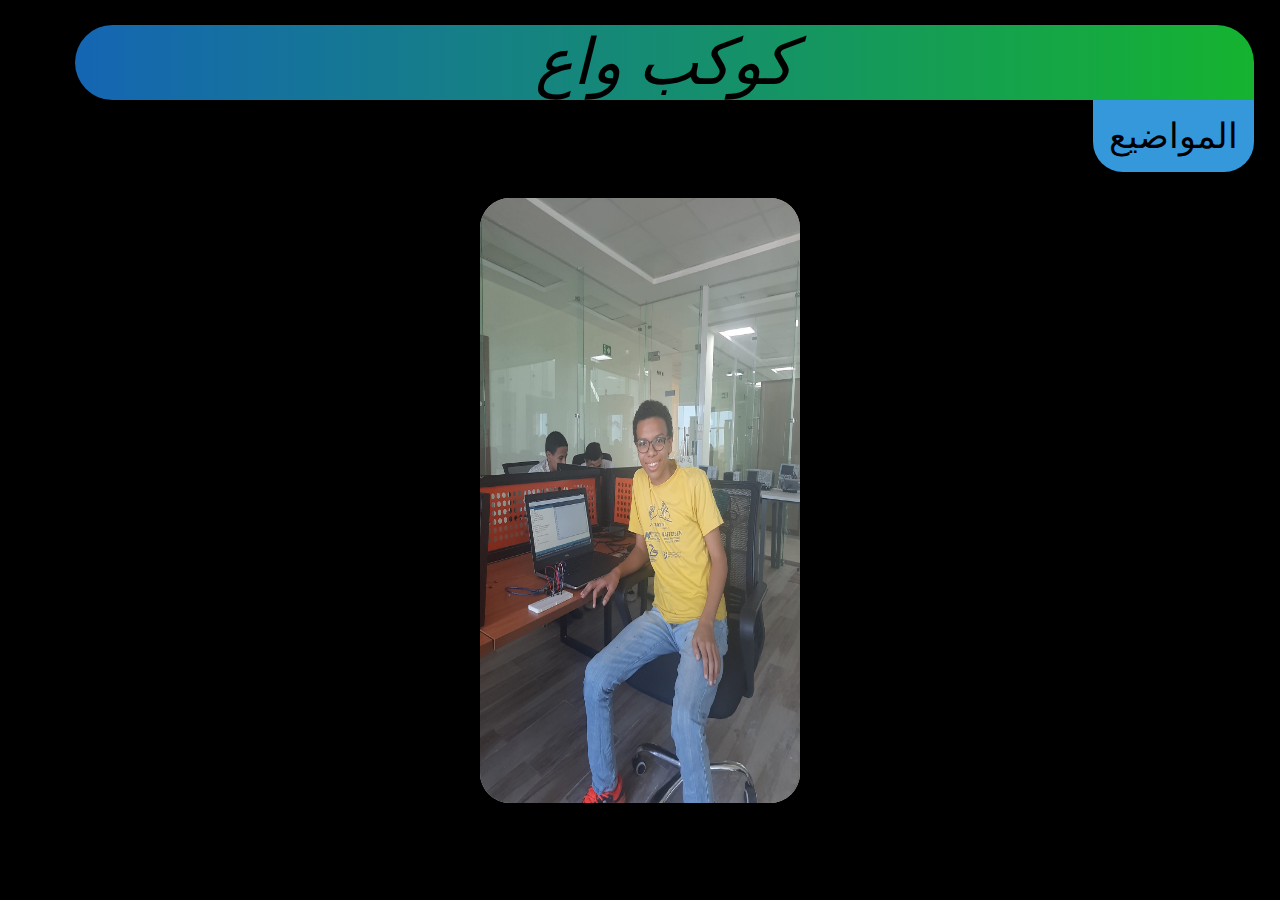
==== html/about.html @ 0ccc4d96 "Add files via upload" ====
<!DOCTYPE html>
<html lang="en">
<head>
    <meta charset="utf-8" />
    <title>كوكب واع</title>
    <meta name="viewport" content="width=device-width, initial-scale=1, minimum-scale=1, maximum-scale=1" />
    <!-- Link Swiper's CSS -->
    <link rel="stylesheet" href="../css/swiper.css" />
    <!-- Swiper JS -->
    <script src="../js/swiper.js"></script>
    <script defer src="../fontawesome-free-6.2.1-web/js/all.min.js"></script>
    <link rel="stylesheet" href="../css/style.css">
    <link rel="shortcut icon" href="../images/EarthIcon.png" type="image/x-icon">
</head>
<body>
    <header title="logo">
        <a href="../index.html">
            <i class="fa-solid fa-earth-americas"></i>
        </a>
        كوكب واعٍ
    </header>
    <div class="dropdown">
        <button onclick="dropdown()" class="dropbtn">المواضيع</button>
        <div id="firstList" class="dropdown-content">
            <a href="fivemessages.html">الرسائل الرئيسية</a>
            <a href="replace/with/path">تشصعايش</a>
        </div>
    </div>
    <br><br><br>
    <div class="flip-card center">
        <div class="flip-card-inner">
            <div class="flip-card-front">
                <img src="../images/youssef.jpg" alt="Avatar" style="width:100%;height:100%;border-radius:30px;">
            </div>
            <div class="flip-card-back">
                <h1>يوسف مصطفي محمد</h1>
                <p>مبرمج و مصمم مواقع خبير</p>
                <div class="wave">
                    <a style="--i:0" href="https://www.youtube.com/channel/UC00bH694nxRfyRQAWhhu5Mw" class="icons"><i class="fa-brands fa-youtube" id="y" title="YouTube"></i></a>
                    <a style="--i:5" href="https://github.com/youssef-mostafa1534" class="icons"><i class="fa-brands fa-github" id="g" title="GitHub"></i></a>
                    <a style="--i:10" href="https://www.facebook.com/profile.php?id=100019727612362" class="icons"><i class="fa-brands fa-facebook" id="f" title="Facebook"></i></a>
                    <a style="--i:15" href="https://www.instagram.com/youssef952008/" class="icons"><i class="fa-brands fa-instagram" id="i" title="Instagram"></i></a>
                    <a style="--i:20" href="https://youssef2008.itch.io" class="icons"><i class="fa-brands fa-itch-io" id="it" title="Itch.io"></i></a>
                    <a style="--i:25" href="https://www.twitch.tv/youssef_tech_" class="icons"><i class="fa-brands fa-twitch" id="t" title="Twitch"></i></a>
                    <a style="--i:30" href="https://discord.gg/qWdASj5Nzh" class="icons"><i class="fa-brands fa-discord" id="d" title="Discord"></i></a>
                </div>
            </div>
        </div>
    </div>
    <script src="../js/script.js"></script>
</body>
</html>
---- css/style.css ----
::selection {
    background-color: #1eff44;
    color: white;
}

::-webkit-scrollbar {
    width: 10px;
}

::-webkit-scrollbar-track {
    background: #6a6a6a;
}

::-webkit-scrollbar-thumb {
    background: #1eff44;
    border-radius: 30px;
}

::-webkit-scrollbar-thumb:hover {
    background: #00a11b;
}

html,
body {
    position: relative;
    height: 98%;
    width: 98%;
}

body {
    font-family: "Tajawal";
    font-size: 14px;
    background-color: rgb(0, 0, 0);
    color: rgb(0, 0, 0);
    direction: rtl;
}

header {
    margin-left: 25px;
    margin-top: 25px;
    margin-right: 25px;
    text-align: center;
    background: linear-gradient(to right, rgba(30, 144, 255, 0.7), rgba(30, 255, 68, 0.7));
    backdrop-filter: blur(5px);
    font-size: 4rem;
    font-style: italic;
    z-index: 2;
    border-radius: 60px 60px 0 60px;
}

header a {
    text-decoration: none;
    color: #fff;
}

ol {
    font-size: 20px;
}

.fa-earth-americas {
    border-radius: 50%;
    background: rgb(0, 225, 100);
    color: dodgerblue;
}

.swiper {
    width: 100%;
    height: 100%;
    background: #000;
}

.swiper-slide {
    font-size: 18px;
    color: rgb(0, 0, 0);
    -webkit-box-sizing: border-box;
    box-sizing: border-box;
    padding: 40px 60px;
}

.parallax-bg {
    position: absolute;
    left: -31%;
    top: 0;
    width: 130%;
    height: 100%;
    -webkit-background-size: cover;
    background-size: cover;
    background-position: center;
}

.paragraph.main {
    text-align: center;
    background: linear-gradient(to right, rgba(236, 255, 30, 0.6), rgba(30, 255, 68, 0.6));
    /* background: linear-gradient(to right, rgba(0, 0, 0, 0.7), rgba(79, 79, 79, 0.3)); */
    border-radius: 20px;
    box-shadow: 0 0 50px 10px lime;
    backdrop-filter: blur(7px);
    transition: box-shadow 0.2s;
}

.paragraph {
    text-align: center;
    background: linear-gradient(to right, rgba(38, 38, 38, 0.6), rgba(112, 112, 112, 0.6));
    /* background: linear-gradient(to right, rgba(0, 0, 0, 0.7), rgba(79, 79, 79, 0.3)); */
    color: #fff;
    border-radius: 20px;
    margin-left: 20px;
    margin-right: 20px;
    padding: 10px;
    backdrop-filter: blur(7px);
    transition: box-shadow 0.2s;
}

.swiper-slide .title {
    font-size: 200%;
    font-weight: 200;
}

.swiper-slide .subtitle {
    font-size: 150%;
}

.swiper-slide .text {
    font-size: 25px;
    line-height: 1.3;
}

.swiper-pagination-bullet {
    background: linear-gradient(to bottom left, #1eff44, dodgerblue);
    width: 40px;
    height: 40px;
}

.swiper-pagination-bullet:hover {
    transform: rotate(180deg);
}

.wave {
    position: relative;
}

.wave a {
    text-decoration: none;
    color: #fff;
    position: relative;
    display: inline-block;
    animation: jump 3s ease-in-out infinite;
    animation-delay: calc(0.1s * var(--i));
}

.dropdown {
    position: relative;
    display: inline-block;
    z-index: 3;
    margin: 25px;
    margin-top: 0;
    position: sticky;
    top: 0%;
    width: 100%;
}

.dropbtn {
    background-color: #3498DB;
    color: rgb(0, 0, 0);
    padding: 16px;
    font-size: 35px;
    border: none;
    cursor: pointer;
    border-radius: 0 0 30px 30px;
    transition: all 0.2s;
}

.dropbtn:hover {
    background-color: #286187;
}

.dropbtn:active {
    background-color: #19262f;
}

.dropdown-content {
    display: none;
    position: absolute;
    background-color: #f1f1f1;
    min-width: 160px;
    box-shadow: 0px 8px 16px 0px rgba(0, 0, 0, 0.2);
    transition: all 0.2s;
    z-index: 4;
}

.dropdown-content a {
    color: black;
    padding: 12px 16px;
    text-decoration: none;
    font-size: large;
    transition: all 0.2s;
    display: block;
}

.dropdown-content a:hover {
    background-color: #5be369;
}

.show {
    display: block;
}

.flip-card {
    background-color: transparent;
    width: 26%;
    height: 70%;
    position: absolute;
    top: 20%;
    left: 35%;
    border-radius: 30px;
    font-size: 23px;
    perspective: 1800px;
}

.flip-card-inner {
    position: relative;
    width: 100%;
    height: 100%;
    text-align: center;
    transition: transform 0.5s, box-shadow 1s;
    transform-style: preserve-3d;
    border-radius: 30px;
}

.flip-card:hover .flip-card-inner {
    box-shadow: 0 0 20px 20px #2cdb3d;
    transform: rotateY(180deg);
}

.flip-card-front,
.flip-card-back {
    position: absolute;
    width: 100%;
    height: 100%;
    -webkit-backface-visibility: hidden;
    /* Safari */
    backface-visibility: hidden;
    border-radius: 30px;
}

.flip-card-front {
    background-color: #bbb;
    color: black;
}

.flip-card .flip-card-back {
    background: linear-gradient(to top, rgb(0, 178, 0), #1eff44);
    /* background: linear-gradient(to top, rgb(150, 30, 255), rgb(213, 165, 255)); */
    color: white;
    transform: rotateY(-180deg);
}

.icons {
    margin: 0;
}

#y {
    border-radius: 10px;
    background: linear-gradient(to bottom right, red, orange);
    padding: 10px;
}

#g {
    border-radius: 10px;
    background: linear-gradient(to bottom right, #272727, rgb(218, 0, 218));
    padding: 10px;
}

#f {
    border-radius: 10px;
    background: linear-gradient(to bottom right, blue, cyan);
    padding: 10px;
}

#i {
    border-radius: 10px;
    background: linear-gradient(to bottom right, magenta, yellow);
    padding: 10px;
}

#it {
    border-radius: 10px;
    background: linear-gradient(to bottom right, rgb(219, 34, 34), rgb(255, 144, 162));
    padding: 10px;
}

#t {
    border-radius: 10px;
    background: linear-gradient(to bottom right, rgb(195, 65, 255), rgb(255, 93, 217));
    padding: 10px;
}

#d {
    border-radius: 10px;
    background: linear-gradient(to bottom right, rgb(120, 36, 255), #272727);
    padding: 10px;
}

@keyframes jump {
    0% {
        transform: translateY(0px);
    }

    20% {
        transform: translateY(-35px);
    }

    40%,
    100% {
        transform: translateY(0px);
    }
}

@media (max-width: 790px) {
    .swiper-slide .title {
        font-size: 35px;
    }

    .swiper-slide .subtitle {
        font-size: 27px;
    }

    .swiper-slide .text {
        font-size: 25px;
    }
}

@media (max-width: 580px) {
    .swiper-slide .title {
        font-size: 30px;
    }

    .swiper-slide .subtitle {
        font-size: 20px;
    }

    .swiper-slide .text {
        font-size: 10px;
    }
}

@media (max-width: 450px) {
    .swiper-slide .title {
        font-size: 25px;
    }

    .swiper-slide .subtitle {
        font-size: 17px;
    }

    .swiper-slide .text {
        font-size: 15px;
    }
}

@media (max-width: 335px) {
    .swiper-slide .title {
        font-size: 17px;
    }

    .swiper-slide .subtitle {
        font-size: 15px;
    }

    .swiper-slide .text {
        font-size: 10px;
    }
}

@media (max-width: 209px) {
    header {
        border-radius: 30px 30px 0 0;
    }
}
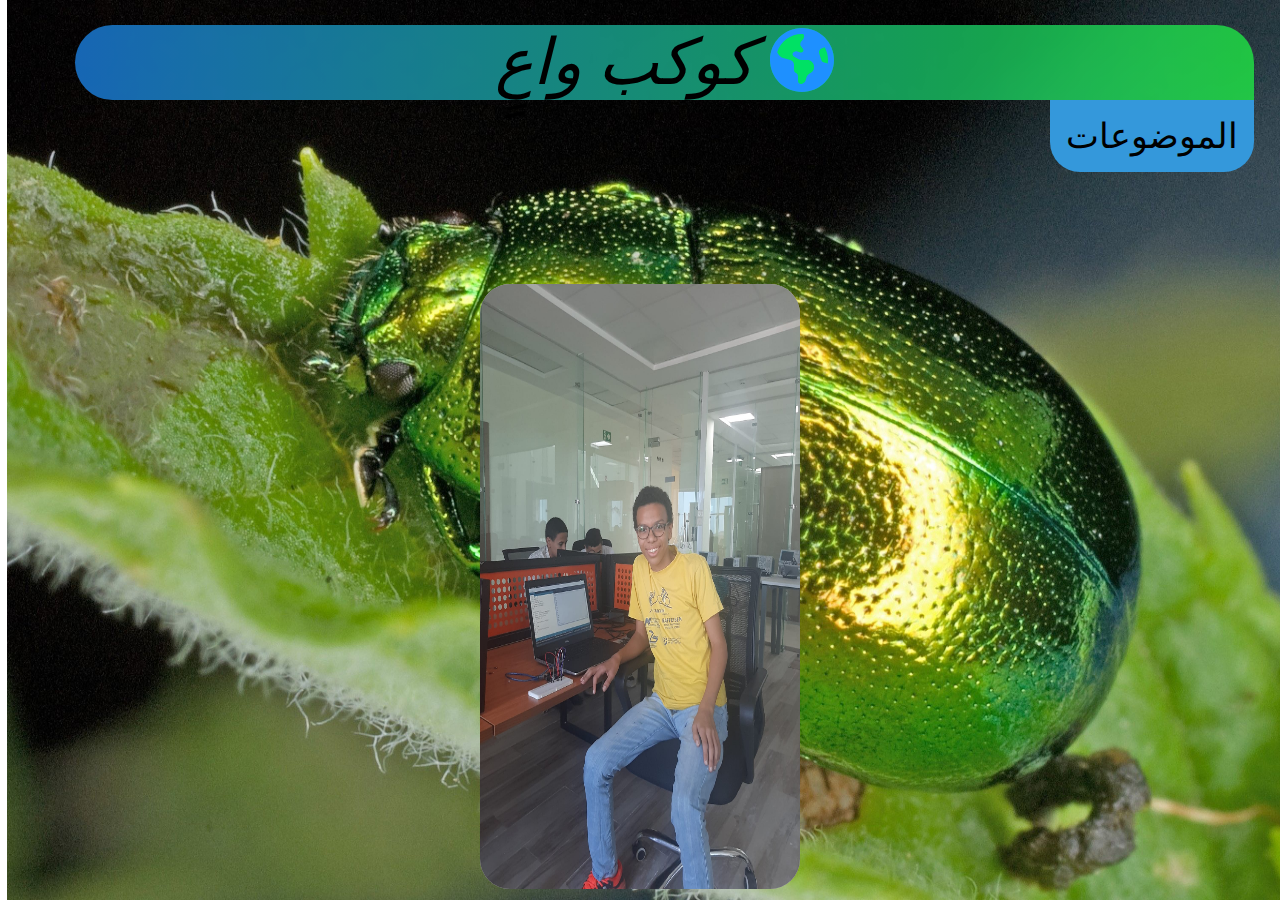
==== commit 33476bf4: "Updated Entire Repo" ====
--- a/html/about.html
+++ b/html/about.html
@@ -1,5 +1,5 @@
 <!DOCTYPE html>
-<html lang="en">
+<html lang="ar">
 <head>
     <meta charset="utf-8" />
     <title>كوكب واع</title>
@@ -13,21 +13,26 @@
     <link rel="shortcut icon" href="../images/EarthIcon.png" type="image/x-icon">
 </head>
 <body>
-    <header title="logo">
+    <header >
         <a href="../index.html">
             <i class="fa-solid fa-earth-americas"></i>
         </a>
         كوكب واعٍ
     </header>
     <div class="dropdown">
-        <button onclick="dropdown()" class="dropbtn">المواضيع</button>
+        <button onclick="dropdown()" class="dropbtn">الموضوعات</button>
         <div id="firstList" class="dropdown-content">
-            <a href="fivemessages.html">الرسائل الرئيسية</a>
-            <a href="replace/with/path">تشصعايش</a>
+            <a href="climate.html">المناخ</a>
+            <a href="renewableEnergy.html">الطاقة المتجددة</a>
+            <a href="pollution.html">القمامة</a>
+            <a href="education.html">التثقيف البيئي</a>
+            <a href="gallery.html">معرض الصور</a>
+            <a href="videos.html">أشرطة الفيديو</a>
+            <a href="about.html">عني</a>
         </div>
     </div>
     <br><br><br>
-    <div class="flip-card center">
+    <div class="flip-card">
         <div class="flip-card-inner">
             <div class="flip-card-front">
                 <img src="../images/youssef.jpg" alt="Avatar" style="width:100%;height:100%;border-radius:30px;">
@@ -35,6 +40,7 @@
             <div class="flip-card-back">
                 <h1>يوسف مصطفي محمد</h1>
                 <p>مبرمج و مصمم مواقع خبير</p>
+                <br>
                 <div class="wave">
                     <a style="--i:0" href="https://www.youtube.com/channel/UC00bH694nxRfyRQAWhhu5Mw" class="icons"><i class="fa-brands fa-youtube" id="y" title="YouTube"></i></a>
                     <a style="--i:5" href="https://github.com/youssef-mostafa1534" class="icons"><i class="fa-brands fa-github" id="g" title="GitHub"></i></a>
--- a/css/style.css
+++ b/css/style.css
@@ -29,9 +29,14 @@
 
 body {
     font-family: "Tajawal";
-    font-size: 14px;
-    background-color: rgb(0, 0, 0);
+    font-size: 30px;
+    background-image: url("../images/greenBeetle.jpg");
+    background-position: center;
+    background-repeat: no-repeat;
+    background-attachment: fixed;
+    background-size: 100% 100%;
     color: rgb(0, 0, 0);
+    overflow-y: scroll;
     direction: rtl;
 }
 
@@ -61,6 +66,12 @@
     border-radius: 50%;
     background: rgb(0, 225, 100);
     color: dodgerblue;
+    animation: rotate 2s linear infinite;
+    transition: all 0.3s;
+}
+
+.fa-earth-americas:hover {
+    box-shadow: 0 0 20px 10px #fff;
 }
 
 .swiper {
@@ -85,6 +96,7 @@
     height: 100%;
     -webkit-background-size: cover;
     background-size: cover;
+    background-repeat: no-repeat;
     background-position: center;
 }
 
@@ -100,15 +112,20 @@
 
 .paragraph {
     text-align: center;
-    background: linear-gradient(to right, rgba(38, 38, 38, 0.6), rgba(112, 112, 112, 0.6));
-    /* background: linear-gradient(to right, rgba(0, 0, 0, 0.7), rgba(79, 79, 79, 0.3)); */
+    background: linear-gradient(to right, rgba(74, 74, 74, 0.6), rgba(47, 42, 42, 0.7));
+    /* background: linear-gradient(to right, rgba(236, 255, 30, 0.6), rgba(30, 255, 68, 0.6)); */
     color: #fff;
     border-radius: 20px;
     margin-left: 20px;
     margin-right: 20px;
     padding: 10px;
-    backdrop-filter: blur(7px);
+    backdrop-filter: blur(5px);
     transition: box-shadow 0.2s;
+}
+
+.ill {
+    border-radius: 20px;
+    border: 5px solid #000;
 }
 
 .swiper-slide .title {
@@ -192,17 +209,44 @@
     color: black;
     padding: 12px 16px;
     text-decoration: none;
-    font-size: large;
-    transition: all 0.2s;
+    font-size: larger;
+    transition: all 200ms;
     display: block;
 }
 
 .dropdown-content a:hover {
     background-color: #5be369;
+    color: #fff;
 }
 
 .show {
     display: block;
+}
+
+a.external {
+    text-decoration: none;
+    color: white;
+    background-color: rgba(0, 0, 0, 0.6);
+    backdrop-filter: blur(4px);
+    padding: 10px;
+    margin: 10px;
+    border: 10px solid #fff;
+    border-radius: 20px;
+    transition: all 0.3s;
+}
+
+a.external:hover {
+    color: black;
+    background-color: rgba(255, 255, 255, 0.6);
+    padding: 20px;
+    border: 10px solid #000;
+}
+
+a.external:active, a.external:focus {
+    color: black;
+    background-color: rgba(0, 255, 0, 0.6);
+    padding: 20px;
+    border: 10px solid #000;
 }
 
 .flip-card {
@@ -210,7 +254,7 @@
     width: 26%;
     height: 70%;
     position: absolute;
-    top: 20%;
+    top: 30%;
     left: 35%;
     border-radius: 30px;
     font-size: 23px;
@@ -249,9 +293,9 @@
 }
 
 .flip-card .flip-card-back {
-    background: linear-gradient(to top, rgb(0, 178, 0), #1eff44);
+    background: linear-gradient(to top, rgb(56, 205, 56), #51ff6e);
     /* background: linear-gradient(to top, rgb(150, 30, 255), rgb(213, 165, 255)); */
-    color: white;
+    color: black;
     transform: rotateY(-180deg);
 }
 
@@ -316,7 +360,21 @@
     }
 }
 
+@keyframes rotate {
+    0% {
+        transform: rotate(360deg);
+    }
+
+    100% {
+        transform: rotate(0deg);
+    }
+}
+
 @media (max-width: 790px) {
+    body {
+        font-size: 25px;
+    }
+
     .swiper-slide .title {
         font-size: 35px;
     }
@@ -331,6 +389,10 @@
 }
 
 @media (max-width: 580px) {
+    body {
+        font-size: 15px;
+    }
+
     .swiper-slide .title {
         font-size: 30px;
     }
@@ -340,11 +402,15 @@
     }
 
     .swiper-slide .text {
+        font-size: 15px;
+    }
+}
+
+@media (max-width: 450px) {
+    body {
         font-size: 10px;
     }
-}
-
-@media (max-width: 450px) {
+
     .swiper-slide .title {
         font-size: 25px;
     }
@@ -354,11 +420,15 @@
     }
 
     .swiper-slide .text {
-        font-size: 15px;
+        font-size: 10px;
     }
 }
 
 @media (max-width: 335px) {
+    body {
+        font-size: 10px;
+    }
+
     .swiper-slide .title {
         font-size: 17px;
     }
@@ -372,8 +442,35 @@
     }
 }
 
-@media (max-width: 209px) {
-    header {
-        border-radius: 30px 30px 0 0;
+@media (max-width: 675px) {
+    .flip-card {
+        width: 36%;
+        height: 60%;
+        left: 30%;
+        font-size: 27px;
+    }
+}
+
+@media (max-width: 600px) {
+    .flip-card {
+        width: 43%;
+        height: 50%;
+        font-size: 23px;
+    }
+}
+
+@media (max-width: 400px) {
+    .flip-card {
+        width: 48%;
+        height: 40%;
+        font-size: 16px;
+    }
+}
+
+@media (max-width: 325px) {
+    .flip-card {
+        width: 50%;
+        height: 30%;
+        font-size: 12px;
     }
 }